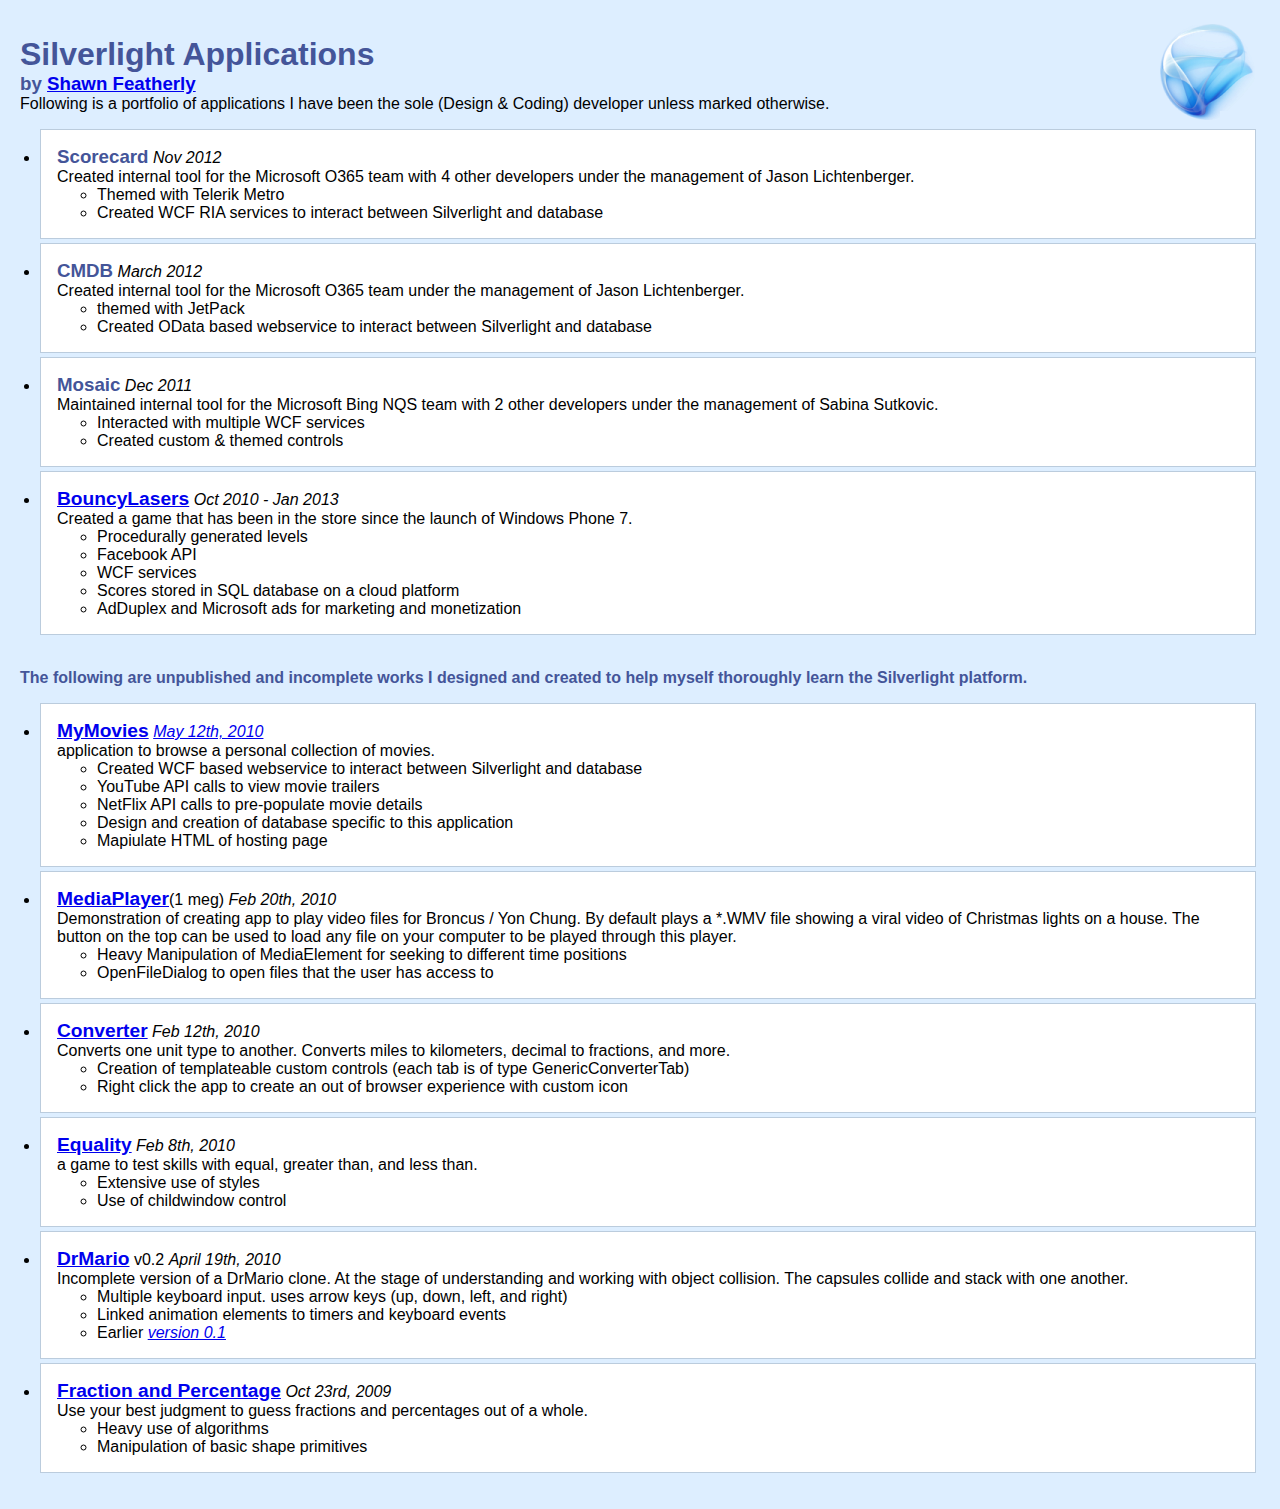
==== Silverlight.html @ e9c4f5ca "My Projects webpages" ====
<!DOCTYPE HTML PUBLIC "-//W3C//DTD HTML 4.01 Transitional//EN"
        "http://www.w3.org/TR/html4/loose.dtd">
<html> 
<head> 
  <title>Shawn Featherly Silverlight work</title>
  <link type="text/css" rel="stylesheet" href="style.css">
  <meta http-equiv="Content-Type" content="text/html;charset=utf-8">
</head> 
<body> 

<img class="logo" src="images/Silverlight.png" alt="Silverlight Logo">
<p>
  <h1>Silverlight Applications</h1>
  <h3>by <a href="index.html">Shawn Featherly</a></h3>

Following is a portfolio of applications I have been the sole (Design & Coding) developer unless marked otherwise.
</p> 
 
<ul class="root"> 
  <li> 
    <h3 style="display: inline-block;">Scorecard</h3>
    <i>Nov 2012</i><br /> 
    Created internal tool for the Microsoft O365 team with 4 other developers under the management of Jason Lichtenberger.
    <ul> 
      <li>Themed with Telerik Metro</li>
      <li>Created WCF RIA services to interact between Silverlight and database</li>
    </ul> 
  </li>

  <li> 
    <h3 style="display: inline-block;">CMDB</h3>
    <i>March 2012</i><br /> 
    Created internal tool for the Microsoft O365 team under the management of Jason Lichtenberger.
    <ul> 
      <li>themed with JetPack</li>
      <li>Created OData based webservice to interact between Silverlight and database</li>
    </ul> 
  </li>

  <li> 
    <h3 style="display: inline-block;">Mosaic</h3>
    <i>Dec 2011</i><br /> 
    Maintained internal tool for the Microsoft Bing NQS team with 2 other developers under the management of Sabina Sutkovic.
    <ul>
      <li>Interacted with multiple WCF services</li>
      <li>Created custom & themed controls</li>
    </ul> 
  </li>

  <li>
    <a href="http://BouncyLasers.com">BouncyLasers</a>
    <i>Oct 2010 - Jan 2013</i><br /> 
    Created a game that has been in the store since the launch of Windows Phone 7.
    <ul> 
      <li>Procedurally generated levels</li>
      <li>Facebook API</li>
      <li>WCF services</li>
      <li>Scores stored in SQL database on a cloud platform</li>
      <li>AdDuplex and Microsoft ads for marketing and monetization</li>
    </ul> 
  </li>
</ul>

<br /><h4>The following are unpublished and incomplete works I designed and created to help myself thoroughly learn the Silverlight platform.</h4>
<ul class="root">
  <li>
    <a href="http://feddas.somee.com/Movies/">MyMovies</a>
	<i><a href="MoviesChangelist.htm">May 12th, 2010</a></i>
	<br /> 
	application to browse a personal collection of movies.
    <ul> 
      <li>Created WCF based webservice to interact between Silverlight and database</li>
      <li>YouTube API calls to view movie trailers</li> 
      <li>NetFlix API calls to pre-populate movie details</li> 
      <li>Design and creation of database specific to this application</li> 
      <li>Mapiulate HTML of hosting page</li>
    </ul> 
  </li>
 
  <li> 
    <a href="Apps/MediaPlayer/">MediaPlayer</a>(1 meg) <i>Feb 20th, 2010</i><br /> 
	Demonstration of creating app to play video files for Broncus / Yon Chung.  By default plays a *.WMV file showing a viral video of Christmas lights on a house.  The button on the top can be used to load any file on your computer to be played through this player.
    <ul> 
      <li>Heavy Manipulation of MediaElement for seeking to different time positions</li> 
      <li>OpenFileDialog to open files that the user has access to</li> 
    </ul> 
  </li> 
 
  <li> 
    <a href="Teach/Converter/">Converter</a> <i>Feb 12th, 2010</i><br /> 
	Converts one unit type to another.  Converts miles to kilometers, decimal to fractions, and more.
    <ul> 
      <li>Creation of templateable custom controls (each tab is of type GenericConverterTab)</li> 
      <li>Right click the app to create an out of browser experience with custom icon</li> 
    </ul> 
  </li> 

  <li> 
    <a href="Teach/Equality/">Equality</a> <i>Feb 8th, 2010</i><br /> 
	a game to test skills with equal, greater than, and less than.
    <ul> 
      <li>Extensive use of styles</li> 
      <li>Use of childwindow control</li> 
    </ul> 
  </li> 
 
  <li> 
    <a href="Game/DrMario/">DrMario</a> v0.2 <i>April 19th, 2010</i><br /> 
	Incomplete version of a DrMario clone.  At the stage of understanding and working with object collision.  The capsules collide and stack with one another.
    <ul> 
      <li>Multiple keyboard input. uses arrow keys (up, down, left, and right)</li>
      <li>Linked animation elements to timers and keyboard events</li>
      <li>Earlier <i><a href="Game/DrMario/DrMario.01.htm">version 0.1</a></i></li>
    </ul> 
  </li> 
 
  <li> 
    <a href="Teach/FracPercent/">Fraction and Percentage</a> <i>Oct 23rd, 2009</i><br /> 
	Use your best judgment to guess fractions and percentages out of a whole.
    <ul> 
      <li>Heavy use of algorithms</li> 
      <li>Manipulation of basic shape primitives</li> 
    </ul> 
  </li> 
</ul> 
 
</body> 
</html>
---- style.css ----
/* style.css - Shawn Featherlys' style sheet */

body {
  margin: 0;
  padding: 20px;
  font-family:Arial;
  color: black;
  background: #def;
}

h1,h2,h3,h4,h5,h6 { 
  color: #459;
  margin:0;
}

li > h3 {
  display: inline-block;
}

/* start: image styles
 */
img.logo {
  float: right;
  height: 96px;
}

body > img.logo {
  margin: 4px;
}

.third {
  text-align: center;
  display: inline-block;
  width: 33%;
  min-width: 290px; /* special case that matches the width of the cert images for better image wrapping */
}
/* end: image styles
 */

ul.root {
  margin-left: -1.5em;
}

ul.root > li {
  background: white;
  padding: 1em;
  margin: 4px;
  border: solid;
  border-width: 1px;
  border-color: #bcd;
}

ul.root > li > a:first-of-type { /* selector for item title */
  font-weight: bold;
  font-size: 120%;
  /* text-decoration: none; */
}
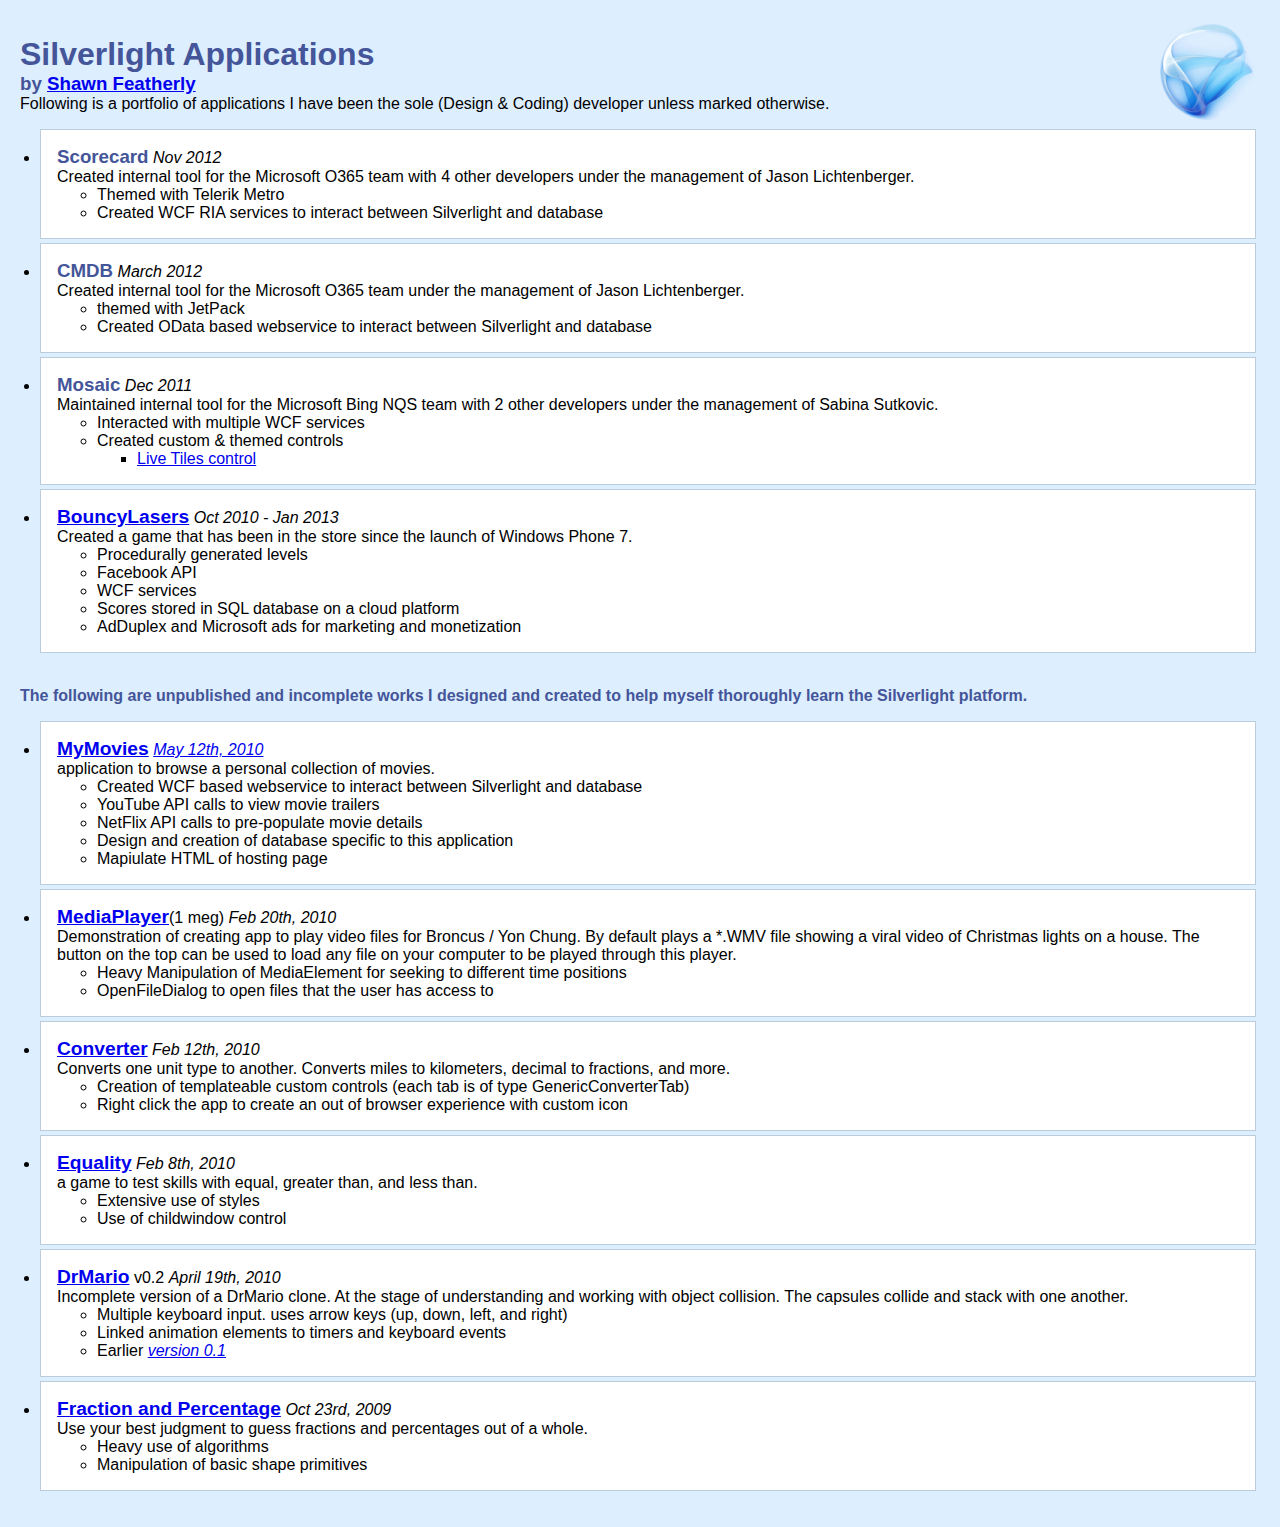
==== commit 82a07e0d: "LunarLander demo, Mosaic Live Tiles demo" ====
--- a/Silverlight.html
+++ b/Silverlight.html
@@ -44,6 +44,7 @@
     <ul>
       <li>Interacted with multiple WCF services</li>
       <li>Created custom & themed controls</li>
+      <ul><li><a href="Silverlight/MosaicLiveTiles.html">Live Tiles control</a></li></ul>
     </ul> 
   </li>
 
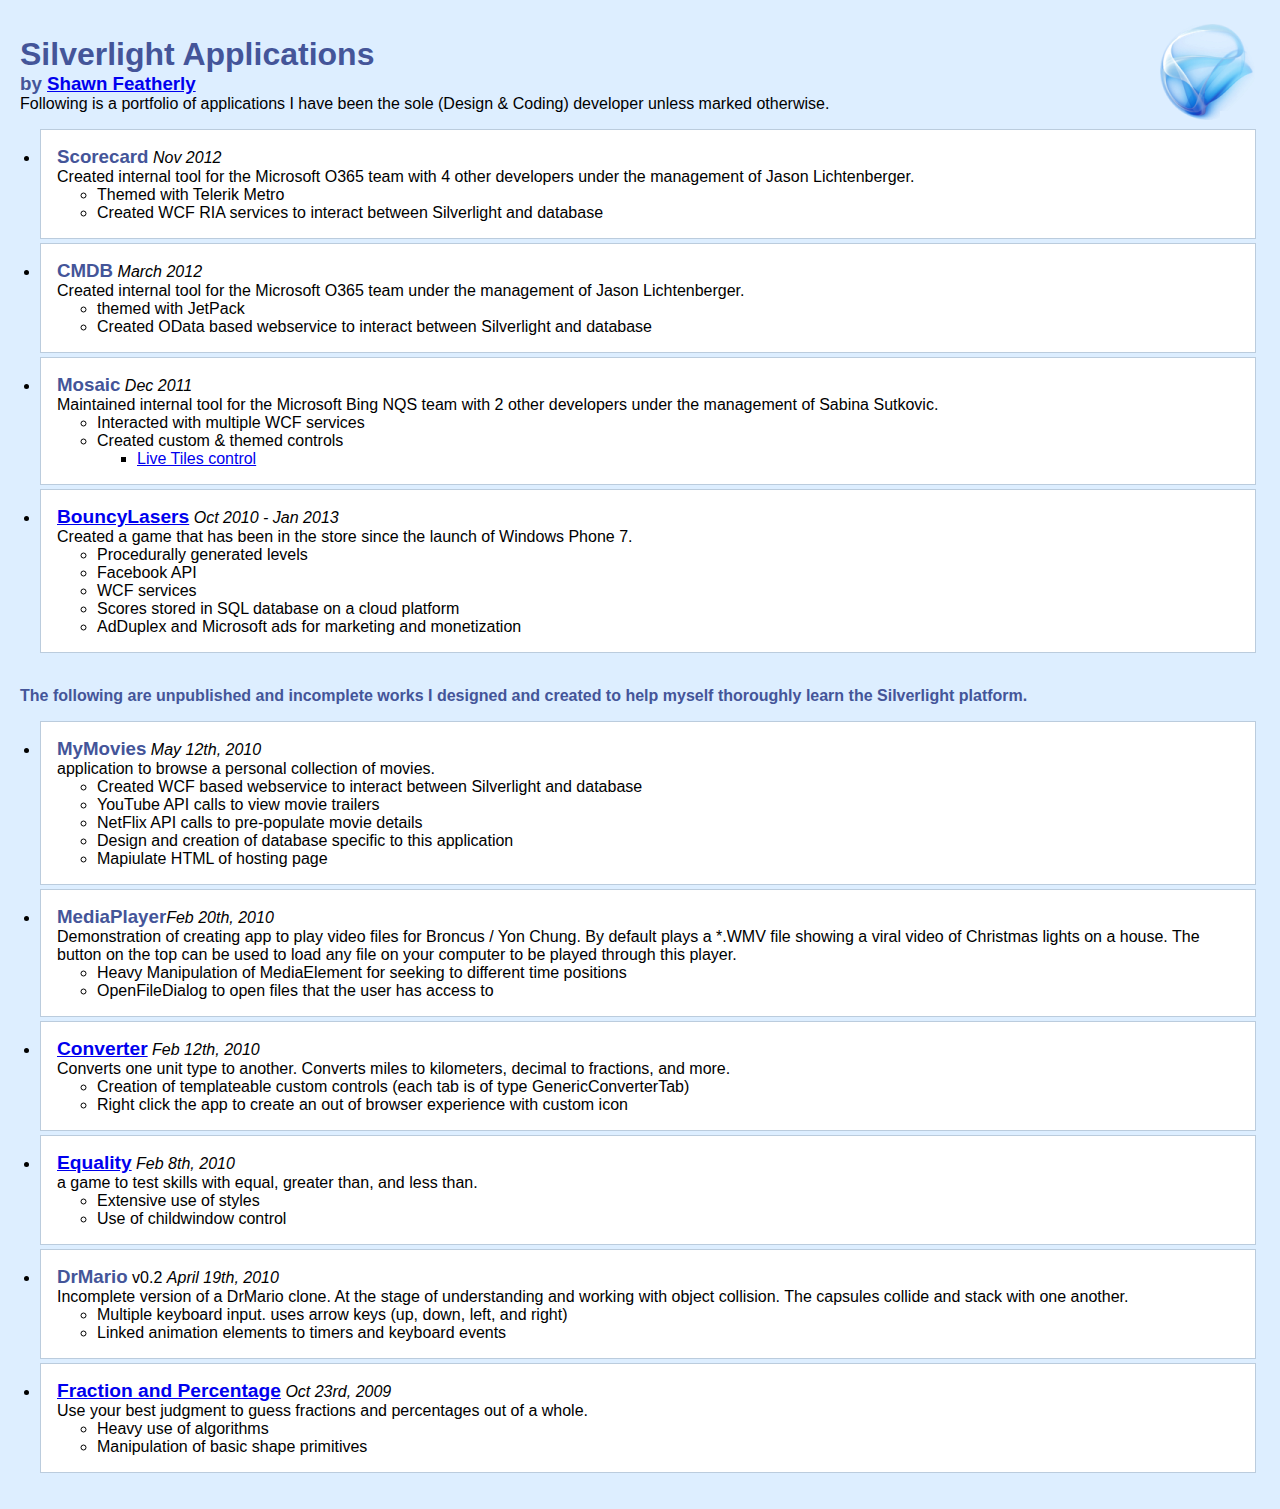
==== commit b1560c18: "Javascript Fractions.html and 3 silverlight examples" ====
--- a/Silverlight.html
+++ b/Silverlight.html
@@ -65,8 +65,8 @@
 <br /><h4>The following are unpublished and incomplete works I designed and created to help myself thoroughly learn the Silverlight platform.</h4>
 <ul class="root">
   <li>
-    <a href="http://feddas.somee.com/Movies/">MyMovies</a>
-	<i><a href="MoviesChangelist.htm">May 12th, 2010</a></i>
+    <h3 style="display: inline-block;">MyMovies</h3>
+	<i><!--<a href="MoviesChangelist.htm">-->May 12th, 2010</i>
 	<br /> 
 	application to browse a personal collection of movies.
     <ul> 
@@ -79,7 +79,7 @@
   </li>
  
   <li> 
-    <a href="Apps/MediaPlayer/">MediaPlayer</a>(1 meg) <i>Feb 20th, 2010</i><br /> 
+    <h3 style="display: inline-block;">MediaPlayer</h3><i>Feb 20th, 2010</i><br /> 
 	Demonstration of creating app to play video files for Broncus / Yon Chung.  By default plays a *.WMV file showing a viral video of Christmas lights on a house.  The button on the top can be used to load any file on your computer to be played through this player.
     <ul> 
       <li>Heavy Manipulation of MediaElement for seeking to different time positions</li> 
@@ -88,7 +88,7 @@
   </li> 
  
   <li> 
-    <a href="Teach/Converter/">Converter</a> <i>Feb 12th, 2010</i><br /> 
+    <a href="Silverlight/Converter.html">Converter</a> <i>Feb 12th, 2010</i><br /> 
 	Converts one unit type to another.  Converts miles to kilometers, decimal to fractions, and more.
     <ul> 
       <li>Creation of templateable custom controls (each tab is of type GenericConverterTab)</li> 
@@ -97,7 +97,7 @@
   </li> 
 
   <li> 
-    <a href="Teach/Equality/">Equality</a> <i>Feb 8th, 2010</i><br /> 
+    <a href="Silverlight/Equality.html">Equality</a> <i>Feb 8th, 2010</i><br /> 
 	a game to test skills with equal, greater than, and less than.
     <ul> 
       <li>Extensive use of styles</li> 
@@ -106,17 +106,16 @@
   </li> 
  
   <li> 
-    <a href="Game/DrMario/">DrMario</a> v0.2 <i>April 19th, 2010</i><br /> 
+    <h3 style="display: inline-block;">DrMario</h3> v0.2 <i>April 19th, 2010</i><br /> 
 	Incomplete version of a DrMario clone.  At the stage of understanding and working with object collision.  The capsules collide and stack with one another.
     <ul> 
       <li>Multiple keyboard input. uses arrow keys (up, down, left, and right)</li>
       <li>Linked animation elements to timers and keyboard events</li>
-      <li>Earlier <i><a href="Game/DrMario/DrMario.01.htm">version 0.1</a></i></li>
     </ul> 
   </li> 
  
   <li> 
-    <a href="Teach/FracPercent/">Fraction and Percentage</a> <i>Oct 23rd, 2009</i><br /> 
+    <a href="Silverlight/FracGuess.html">Fraction and Percentage</a> <i>Oct 23rd, 2009</i><br /> 
 	Use your best judgment to guess fractions and percentages out of a whole.
     <ul> 
       <li>Heavy use of algorithms</li> 
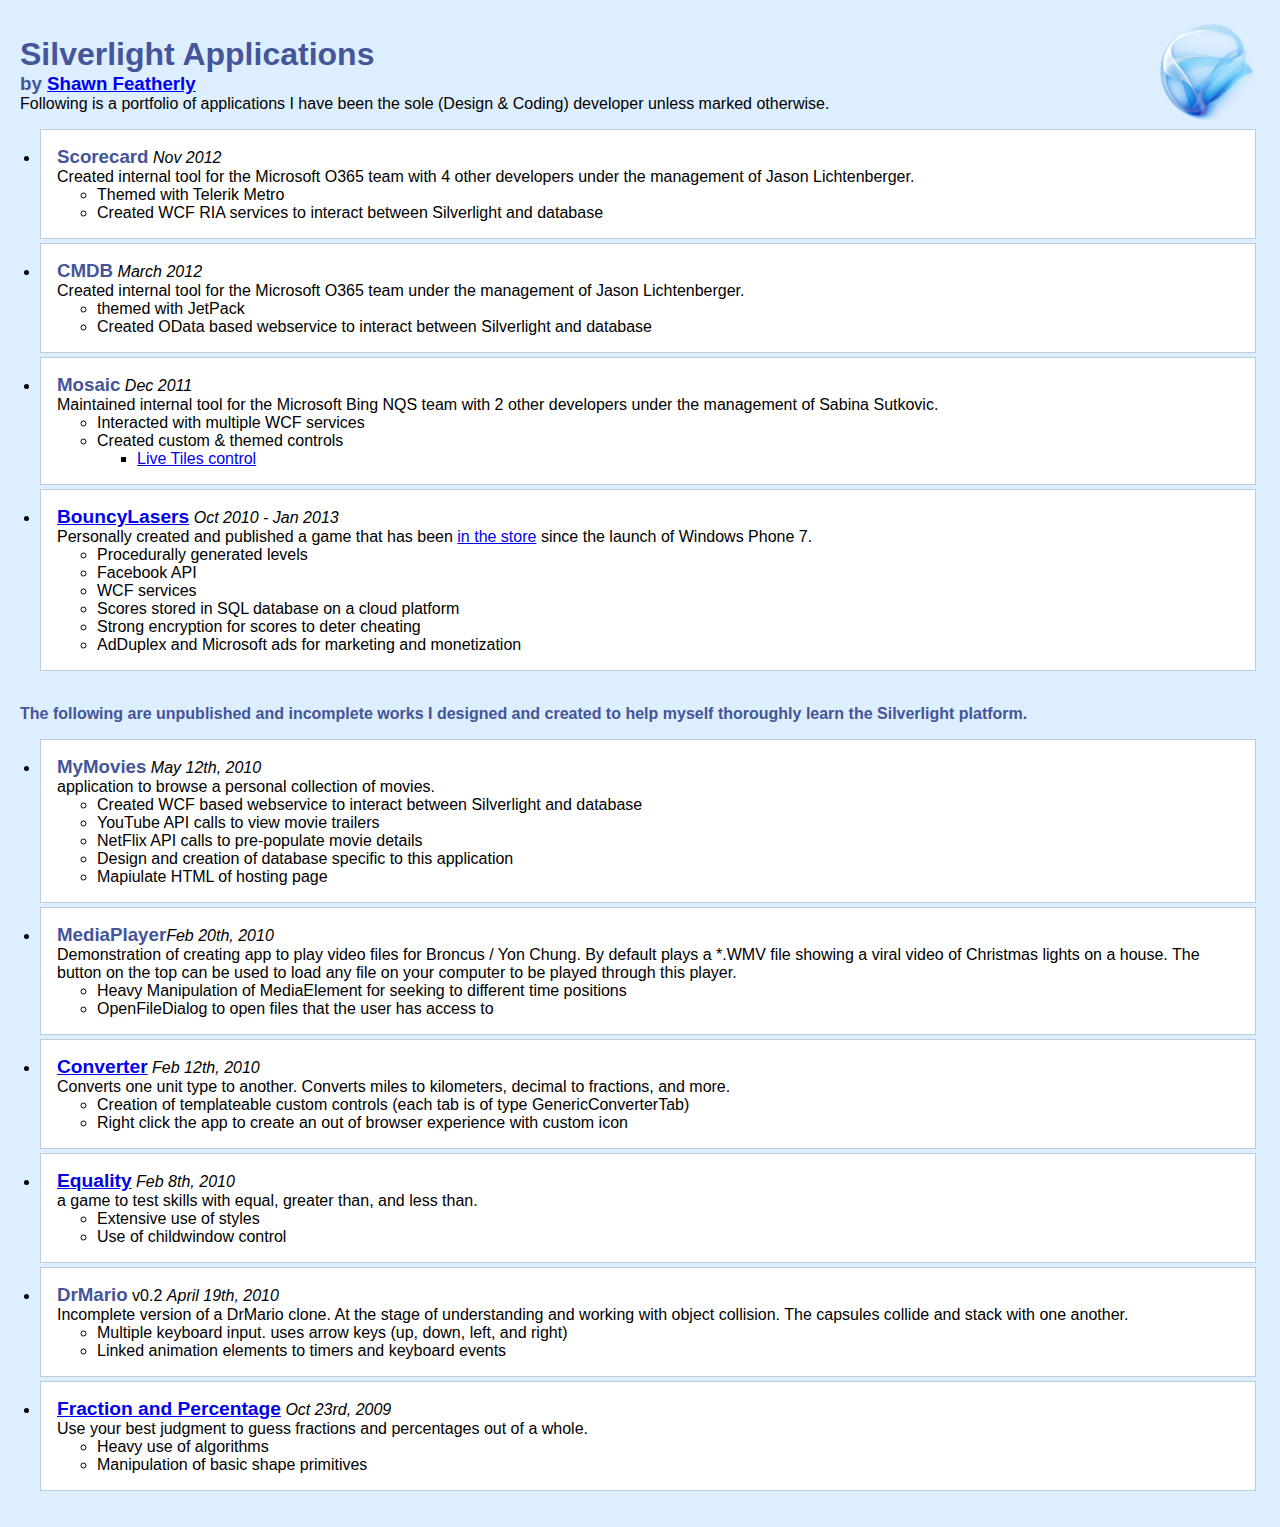
==== commit a52c47ab: "Bouncy Lasers and Inviso Apportal hrefs." ====
--- a/Silverlight.html
+++ b/Silverlight.html
@@ -5,6 +5,14 @@
   <title>Shawn Featherly Silverlight work</title>
   <link type="text/css" rel="stylesheet" href="style.css">
   <meta http-equiv="Content-Type" content="text/html;charset=utf-8">
+  <script><!--Begin Analytics-->
+    (function(i,s,o,g,r,a,m){i['GoogleAnalyticsObject']=r;i[r]=i[r]||function(){
+    (i[r].q=i[r].q||[]).push(arguments)},i[r].l=1*new Date();a=s.createElement(o),
+    m=s.getElementsByTagName(o)[0];a.async=1;a.src=g;m.parentNode.insertBefore(a,m)
+    })(window,document,'script','//www.google-analytics.com/analytics.js','ga');
+    ga('create', 'UA-47555464-1', 'featherly.net');
+    ga('send', 'pageview');
+  </script><!--End Analytics-->
 </head> 
 <body> 
 
@@ -50,13 +58,14 @@
 
   <li>
     <a href="http://BouncyLasers.com">BouncyLasers</a>
-    <i>Oct 2010 - Jan 2013</i><br /> 
-    Created a game that has been in the store since the launch of Windows Phone 7.
+    <i>Oct 2010 - Jan 2013</i><br> 
+    Personally created and published a game that has been <a href="http://www.windowsphone.com/en-us/store/app/bouncy-lasers-withads/607cf1b1-146d-4b8f-ac3c-64ca317e5e03">in the store</a> since the launch of Windows Phone 7.
     <ul> 
       <li>Procedurally generated levels</li>
       <li>Facebook API</li>
       <li>WCF services</li>
       <li>Scores stored in SQL database on a cloud platform</li>
+      <li>Strong encryption for scores to deter cheating</li>
       <li>AdDuplex and Microsoft ads for marketing and monetization</li>
     </ul> 
   </li>
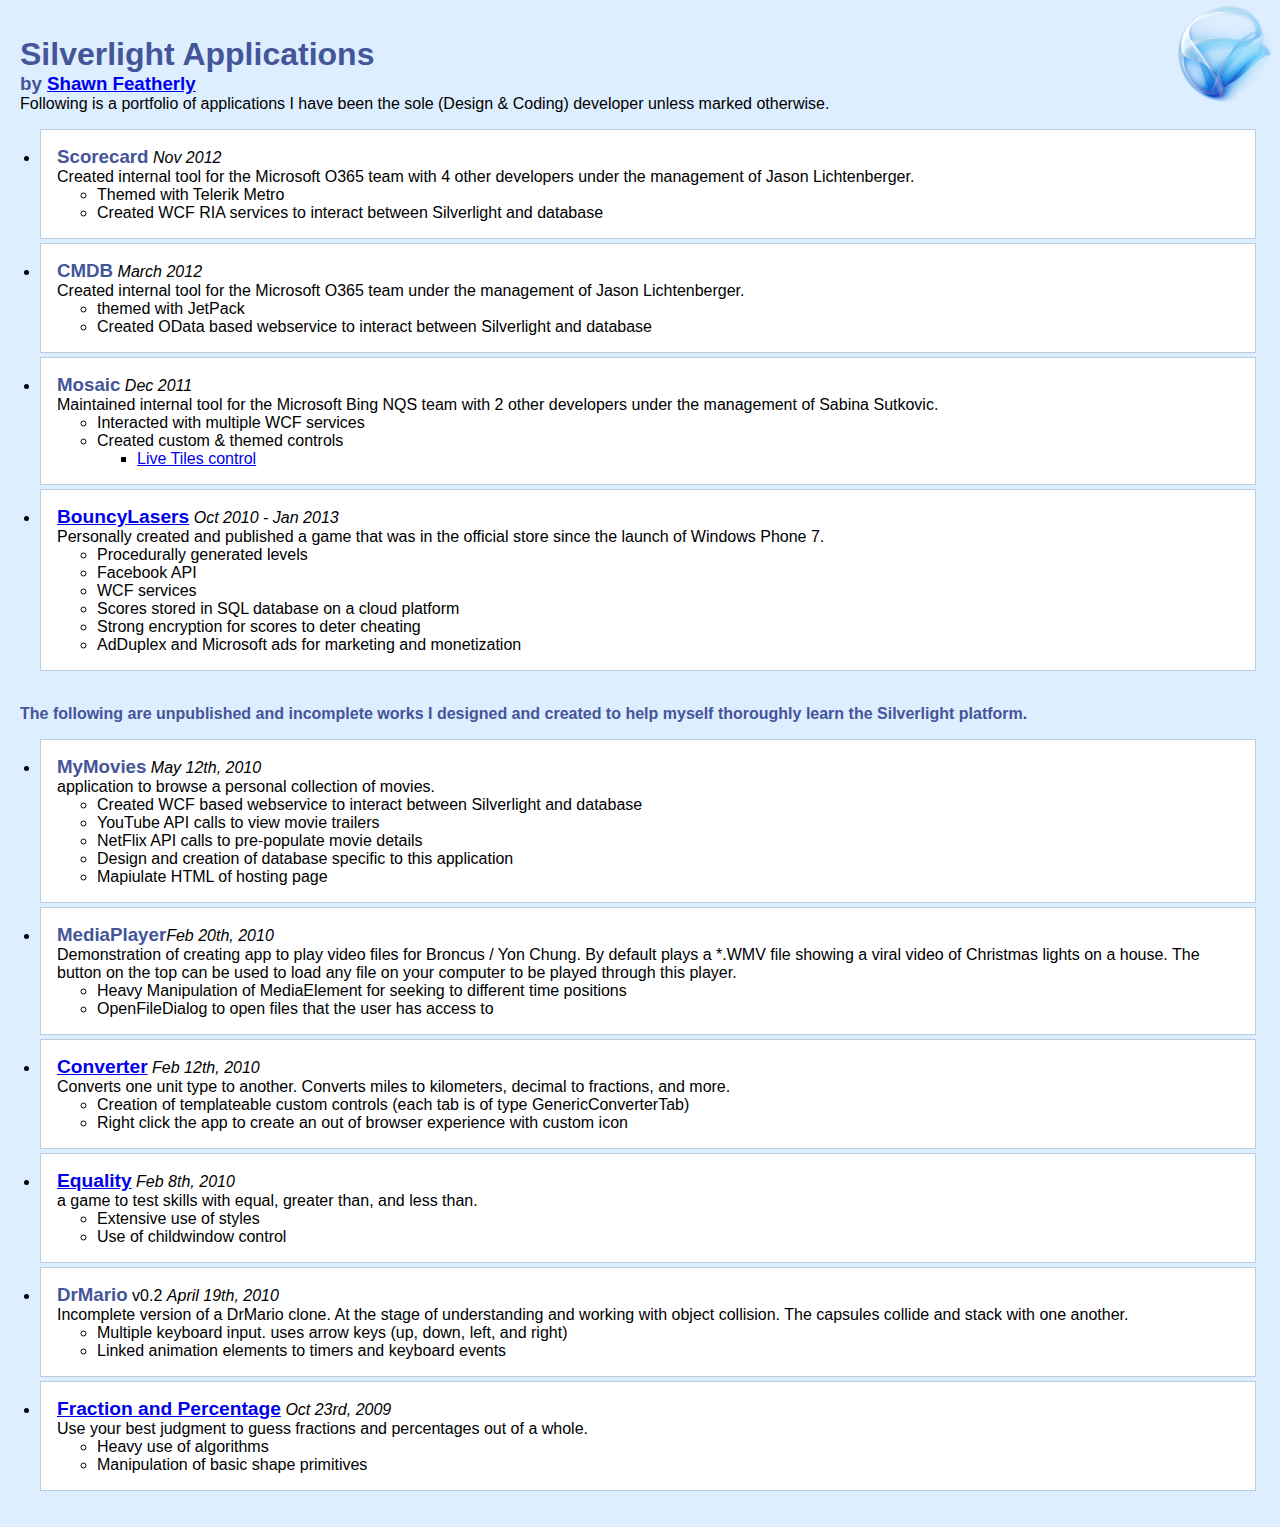
==== commit 0237840f: "Fixed dead links to unity answers and javascript lights out. Removed dead links for windows phone st" ====
--- a/Silverlight.html
+++ b/Silverlight.html
@@ -59,7 +59,7 @@
   <li>
     <a href="http://BouncyLasers.com">BouncyLasers</a>
     <i>Oct 2010 - Jan 2013</i><br> 
-    Personally created and published a game that has been <a href="http://www.windowsphone.com/en-us/store/app/bouncy-lasers-withads/607cf1b1-146d-4b8f-ac3c-64ca317e5e03">in the store</a> since the launch of Windows Phone 7.
+    Personally created and published a game that was in the official store since the launch of Windows Phone 7.
     <ul> 
       <li>Procedurally generated levels</li>
       <li>Facebook API</li>
--- a/style.css
+++ b/style.css
@@ -25,7 +25,7 @@
 }
 
 body > img.logo {
-  margin: 4px;
+  margin: -14px; /* minimize row height by countering body 20px padding */
 }
 
 .third {
